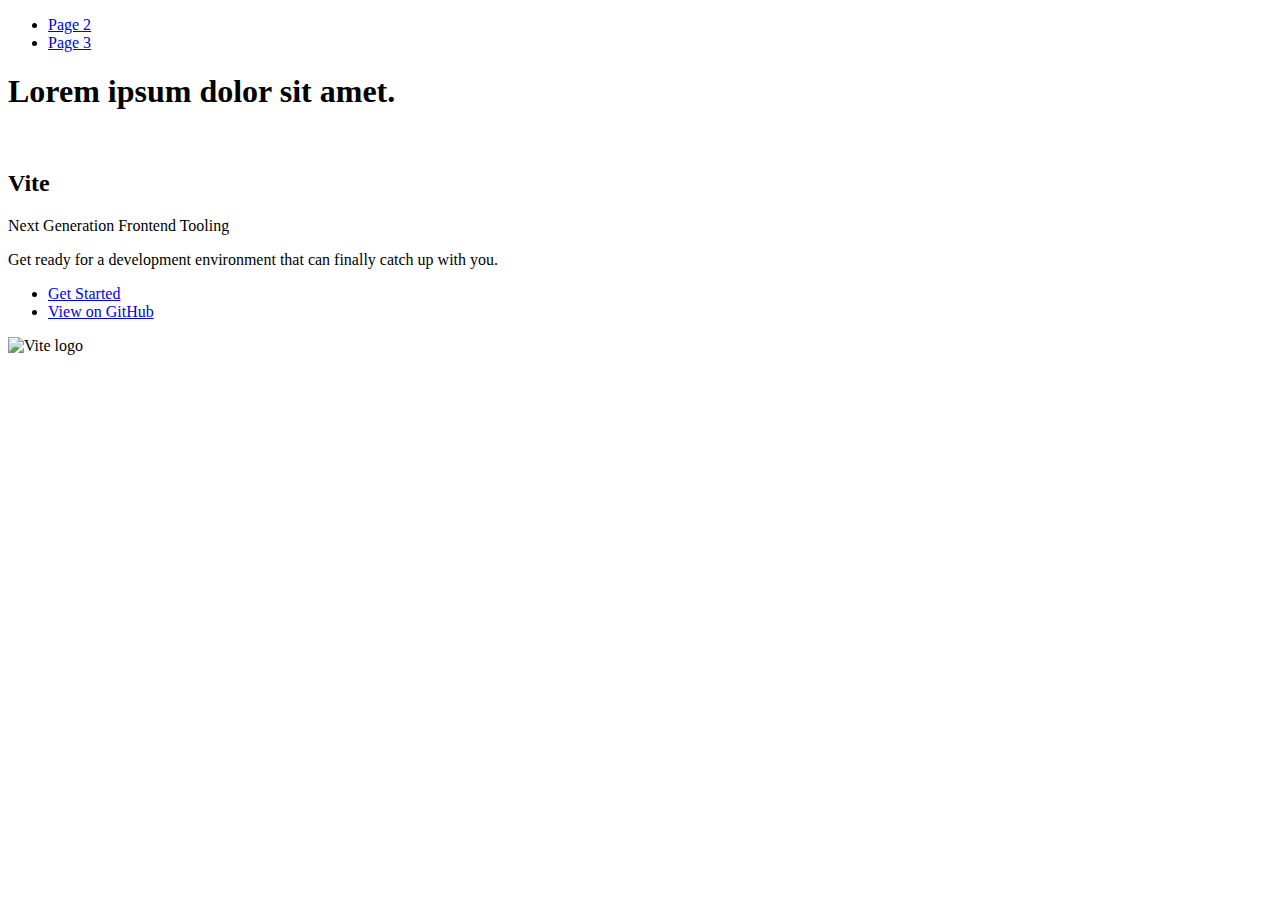
==== index.html @ c4599c79 "Deploying to gh-pages from @ Dzu-te/goit-js-hw-09@b1dd8fb3741b38d8adcf8acbeb55257016c5e453 🚀" ====
<!DOCTYPE html>
<html lang="en">
  <head>
    <meta charset="UTF-8" />
    <link rel="icon" type="image/svg+xml" href="/goit-js-hw-09/favicon.svg" />
    <meta name="viewport" content="width=device-width, initial-scale=1.0" />
    <title>Vanilla App Template</title>
    
    <script type="module" crossorigin src="/goit-js-hw-09/commonHelpers.js"></script>
    <link rel="stylesheet" href="/goit-js-hw-09/assets/index-10c40100.css">
  </head>
  <body>
    <header class="header">
  <nav class="nav">
    <ul class="nav-list">
      <li class="nav-item">
        <a href="./page-2.html" class="nav-link">Page 2</a>
      </li>

      <li class="nav-item">
        <a href="./page-3.html" class="nav-link">Page 3</a>
      </li>
    </ul>
  </nav>
</header>


    <section>
      <h1>Lorem ipsum dolor sit amet.</h1>
      <!-- Path to images as from index.html file -->
      <img src="/goit-js-hw-09/assets/javascript-8dac5379.svg" alt="" />
    </section>

    <!-- Loads the specified .html file -->
    <section class="vite-promo">
  <div class="container">
    <div class="wrapper">
      <h2 class="title">
        <span class="gradient">Vite</span>
      </h2>
      <p class="text">Next Generation Frontend Tooling</p>
      <p class="tagline">
        Get ready for a development environment that can finally catch up with
        you.
      </p>

      <ul class="actions">
        <li class="action">
          <a
            class="link"
            href="https://vitejs.dev/guide/"
            target="_blank"
            rel="noopener noreferrer"
            >Get Started</a
          >
        </li>
        <li class="action">
          <a
            class="link"
            href="https://github.com/vitejs/vite"
            target="_blank"
            rel="noopener noreferrer"
            >View on GitHub</a
          >
        </li>
      </ul>
    </div>

    <div class="thumb">
      <!-- Path to images as from index.html file -->
      <img
        class="pic"
        src="/goit-js-hw-09/assets/vite-logo-51249ca9.png"
        alt="Vite logo"
        width="640"
        height="640"
      />
    </div>
  </div>
</section>


    
  </body>
</html>
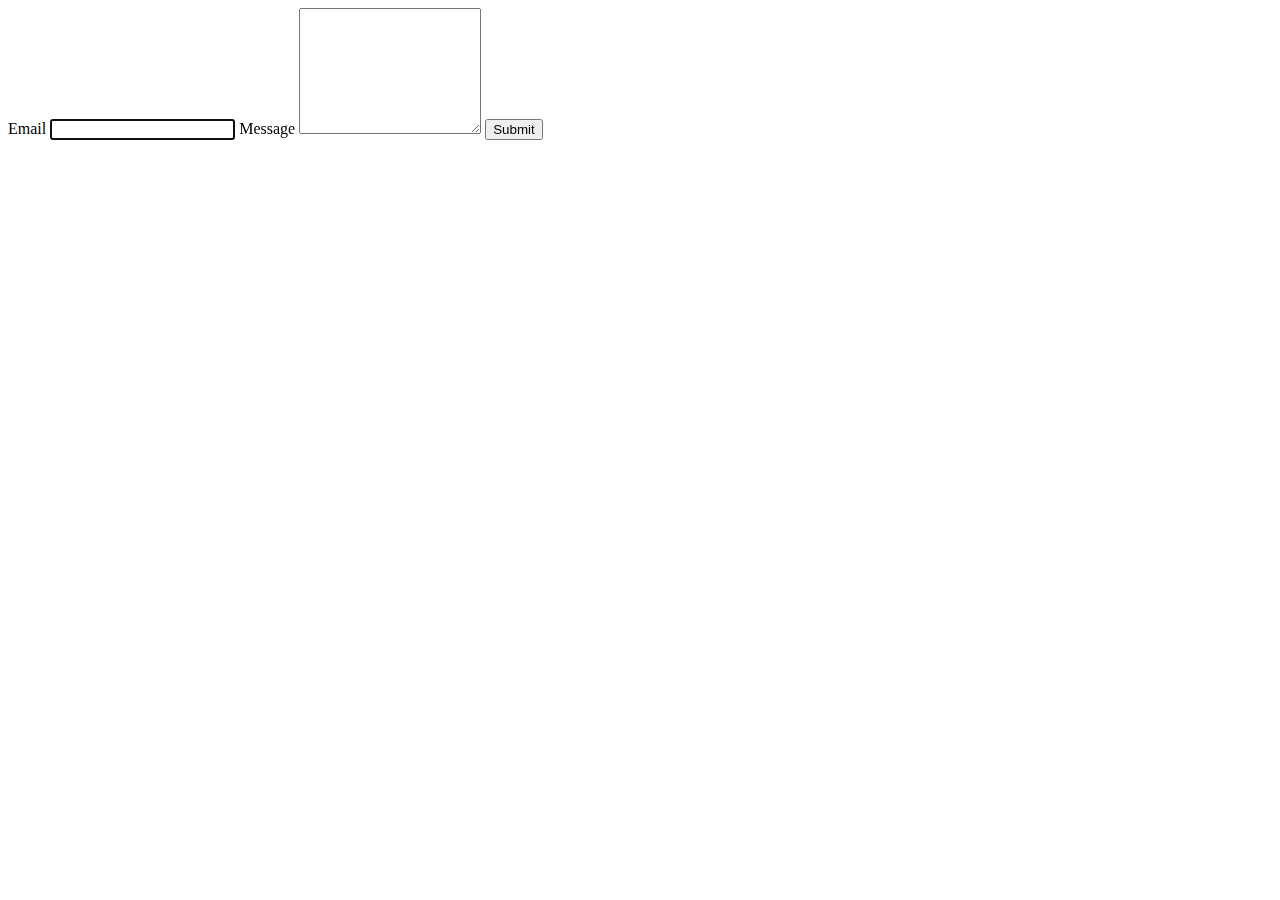
==== commit af72120e: "Deploying to gh-pages from @ Dzu-te/goit-js-hw-09@8019de2adcb86e0878263fbeff32b7c736fadcdb 🚀" ====
--- a/index.html
+++ b/index.html
@@ -2,84 +2,31 @@
 <html lang="en">
   <head>
     <meta charset="UTF-8" />
-    <link rel="icon" type="image/svg+xml" href="/goit-js-hw-09/favicon.svg" />
+    <link rel="icon" type="image/svg+xml" href="/favicon.svg" />
     <meta name="viewport" content="width=device-width, initial-scale=1.0" />
     <title>Vanilla App Template</title>
     
-    <script type="module" crossorigin src="/goit-js-hw-09/commonHelpers.js"></script>
-    <link rel="stylesheet" href="/goit-js-hw-09/assets/index-10c40100.css">
+    
+    <script type="module" crossorigin src="/goit-js-hw-09/commonHelpers3.js"></script>
+    <link rel="stylesheet" href="/goit-js-hw-09/assets/index-1f03c6d4.css">
   </head>
   <body>
-    <header class="header">
-  <nav class="nav">
-    <ul class="nav-list">
-      <li class="nav-item">
-        <a href="./page-2.html" class="nav-link">Page 2</a>
-      </li>
+    <!-- <div class="gallery"></div> -->
+    
+    <form class="feedback-form" autocomplete="off">
+    <label>
+        Email
+        <input type="email" name="email" autofocus />
+    </label>
+    <label>
+        Message
+        <textarea name="message" rows="8"></textarea>
+    </label>
+    <button type="submit">Submit</button>
+</form>
 
-      <li class="nav-item">
-        <a href="./page-3.html" class="nav-link">Page 3</a>
-      </li>
-    </ul>
-  </nav>
-</header>
+    <!-- <script type="module" src="./JS/1-gallery.js"></script> -->
+    
 
-
-    <section>
-      <h1>Lorem ipsum dolor sit amet.</h1>
-      <!-- Path to images as from index.html file -->
-      <img src="/goit-js-hw-09/assets/javascript-8dac5379.svg" alt="" />
-    </section>
-
-    <!-- Loads the specified .html file -->
-    <section class="vite-promo">
-  <div class="container">
-    <div class="wrapper">
-      <h2 class="title">
-        <span class="gradient">Vite</span>
-      </h2>
-      <p class="text">Next Generation Frontend Tooling</p>
-      <p class="tagline">
-        Get ready for a development environment that can finally catch up with
-        you.
-      </p>
-
-      <ul class="actions">
-        <li class="action">
-          <a
-            class="link"
-            href="https://vitejs.dev/guide/"
-            target="_blank"
-            rel="noopener noreferrer"
-            >Get Started</a
-          >
-        </li>
-        <li class="action">
-          <a
-            class="link"
-            href="https://github.com/vitejs/vite"
-            target="_blank"
-            rel="noopener noreferrer"
-            >View on GitHub</a
-          >
-        </li>
-      </ul>
-    </div>
-
-    <div class="thumb">
-      <!-- Path to images as from index.html file -->
-      <img
-        class="pic"
-        src="/goit-js-hw-09/assets/vite-logo-51249ca9.png"
-        alt="Vite logo"
-        width="640"
-        height="640"
-      />
-    </div>
-  </div>
-</section>
-
-
-    
   </body>
 </html>
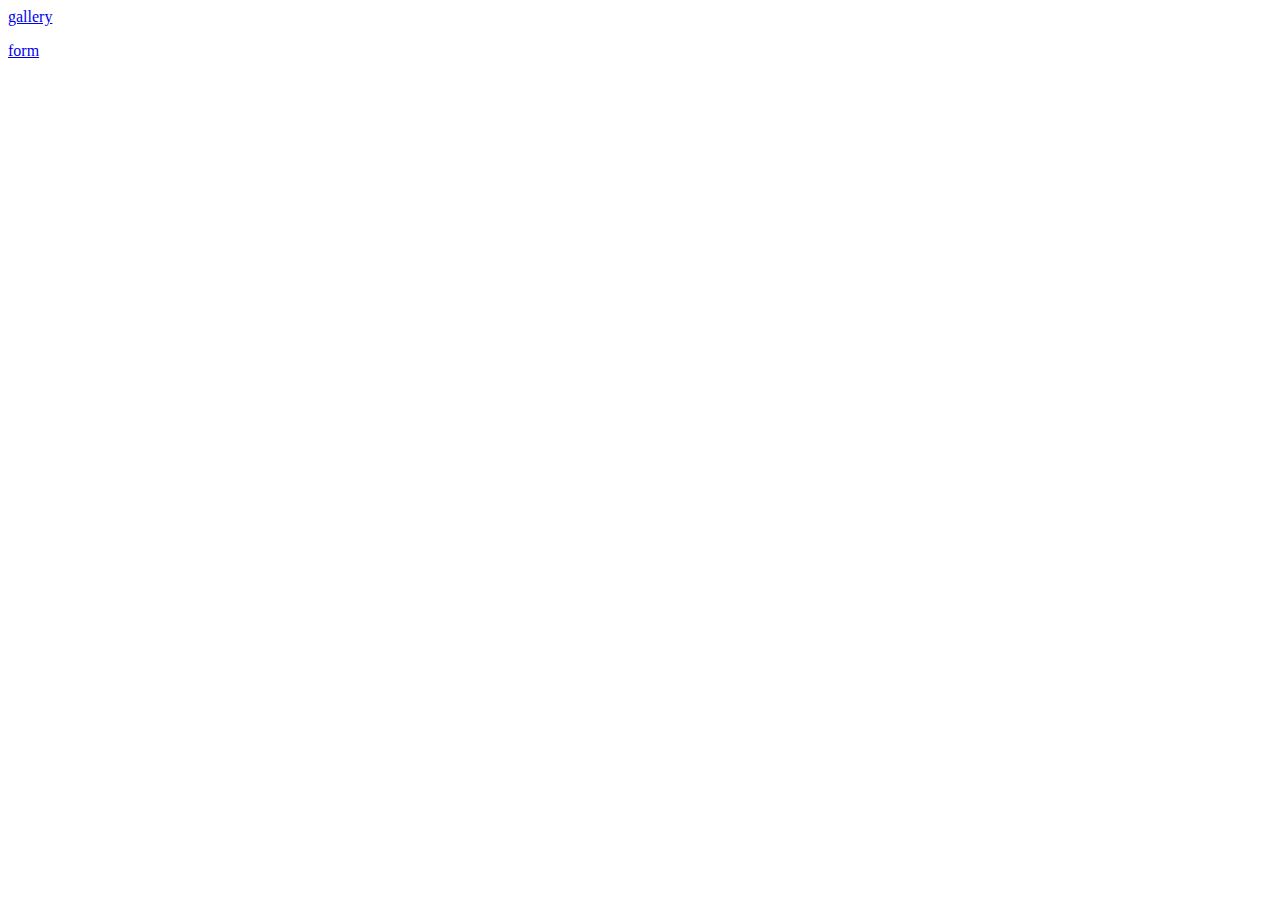
==== commit 9710ca1b: "Deploying to gh-pages from @ Dzu-te/goit-js-hw-09@63a5917f77f43caf4bba603c733de214fd497b5f 🚀" ====
--- a/index.html
+++ b/index.html
@@ -7,25 +7,13 @@
     <title>Vanilla App Template</title>
     
     
-    <script type="module" crossorigin src="/goit-js-hw-09/commonHelpers3.js"></script>
-    <link rel="stylesheet" href="/goit-js-hw-09/assets/index-1f03c6d4.css">
   </head>
   <body>
-    <!-- <div class="gallery"></div> -->
+    <a href="./1-gallery.html">gallery</a>
     
-    <form class="feedback-form" autocomplete="off">
-    <label>
-        Email
-        <input type="email" name="email" autofocus />
-    </label>
-    <label>
-        Message
-        <textarea name="message" rows="8"></textarea>
-    </label>
-    <button type="submit">Submit</button>
-</form>
+    <p><a href="./2-form.html">form</a></p>
 
-    <!-- <script type="module" src="./JS/1-gallery.js"></script> -->
+    
     
 
   </body>
